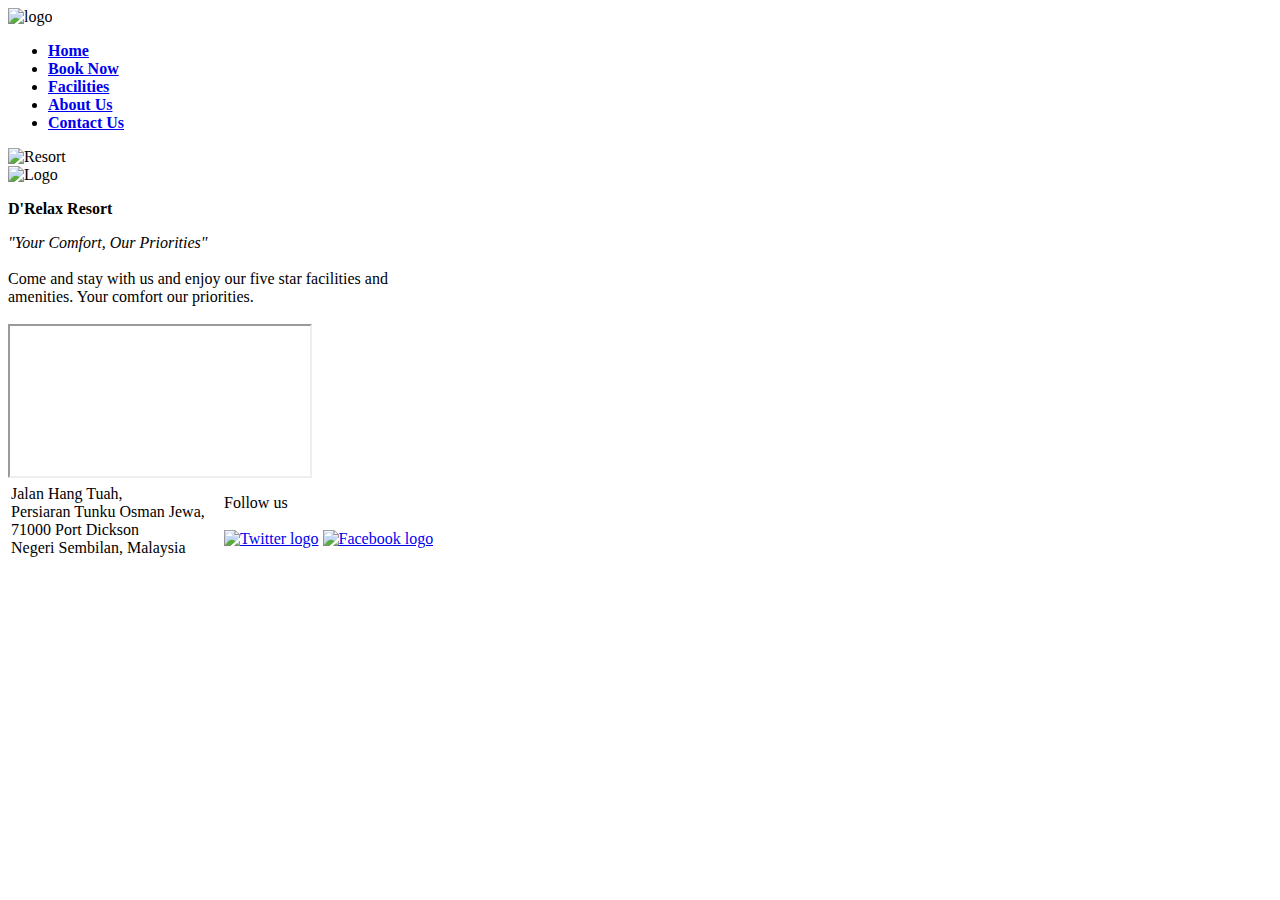
==== index.html @ 08eb5e7d "Add files via upload" ====
<!DOCTYPE html>
<html lang="en" dir="ltr">
  <head>
    <meta charset="utf-8">
    <title>D'RELAX RESORT</title>
    <link rel = "icon" type = "image/png" href = "images/Logoweb.png">
    <meta name="viewport" content="width=device-width, initial-scale=1.0">
    <title>Booking</title>
    <link href="https://fonts.googleapis.com/css2?family=Open+Sans&display=swap" rel="stylesheet">
    <link rel="stylesheet" href="styling/style.css">
  </head>
  <body>
    <header>
      <div class="Top">
        <img src="images/LogoTr.png" alt="logo" class="logo">
        <nav>
          <ul>
            <li><a href="index.html"><strong>Home</strong></a></li>
            <li><a href="Booking.html"><strong>Book Now</strong></a></li>
            <li><a href="Facilities.html"><strong>Facilities</strong></a></li>
            <li><a href="AboutUs.html"><strong>About Us</strong></a></li>
            <li><a href="ContactUs.html"><strong>Contact Us</strong></a></li>
          </ul>
        </nav>
      </div>
    </header>

    <img class="pic" src="images/Resort.jpg" alt="Resort" >

    <div class="firsthome">
      <img src="images/LogoTr.png" alt="Logo">
      <p><strong>D'Relax Resort</strong></p>
      <a><em>"Your Comfort, Our Priorities"</em></a>
      <br><br>
      <a>Come and stay with us and enjoy our five star facilities and</a>
      <br>
      <a>amenities. Your comfort our priorities.</a>
      <br><br>
      <iframe class="maphome" src="https://www.google.com/maps/embed?pb=!1m18!1m12!1m3!1d127546.33099384785!2d101.74117243880796!3d2.564375536509301!2m3!1f0!2f0!3f0!3m2!1i1024!2i768!4f13.1!3m3!1m2!1s0x31cdee1d6ec11de1%3A0x170a06d39fdd2c83!2sPort%20Dickson%2C%20Negeri%20Sembilan!5e0!3m2!1sen!2smy!4v1592917976174!5m2!1sen!2smy"></iframe>
      <br>
    </div>


      <table class="table">
      <tr>
        <td width=50%>

          <div class="text">
            <a>Jalan Hang Tuah,</a>
            <br>
            <a>Persiaran Tunku Osman Jewa,</a>
            <br>
            <a>71000 Port Dickson</a>
            <br>
            <a>Negeri Sembilan, Malaysia</a>
          </div>

        </td>
        <td width=50%>

          <div class="follow">
            <a class="footpic">Follow us</a>
            <br><br>
            <a href="https://twitter.com/explore"><img src="images/twitter.png" alt="Twitter logo" class="footpic"></a>
            <a  href="https://www.facebook.com/"><img src="images/fb.png" alt="Facebook logo" class="footpic"></a>
          </div>

        </td>
      </tr>


  </body>
</html>
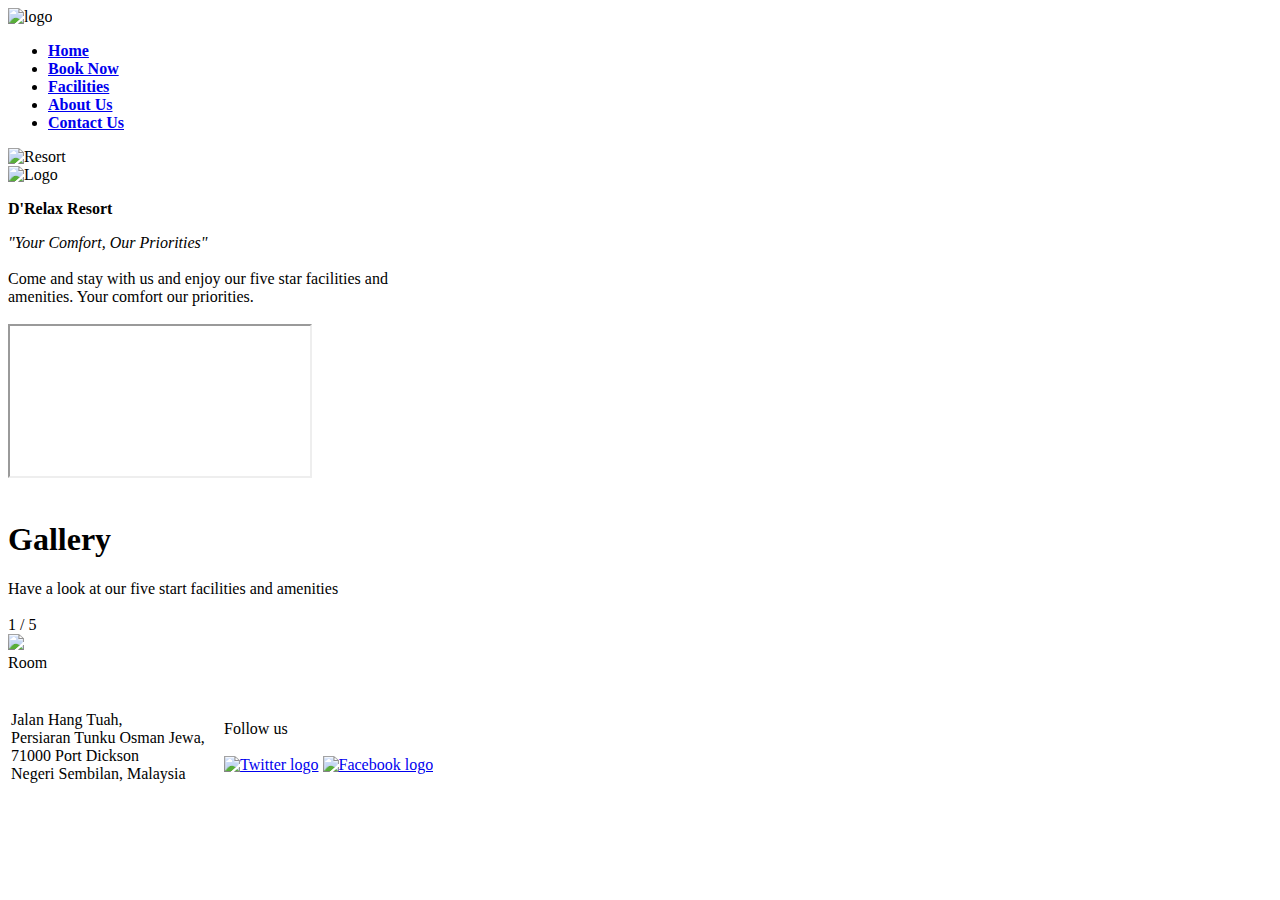
==== commit 21f57fa8: "Add files via upload" ====
--- a/index.html
+++ b/index.html
@@ -40,6 +40,77 @@
       <br>
     </div>
 
+    <div class="slideshow">
+    <br>
+    <h1><strong>Gallery</strong></h1>
+    <a>Have a look at our five start facilities and amenities</a>
+    <br><br>
+
+    <div class="gallery">
+
+        <div class="slide">
+          <div class="slidenum">1 / 5</div>
+          <img class="slideimage" src="images/room3.jpg">
+          <div class="slidetext">Room</div>
+        </div>
+
+        <div class="slide">
+          <div class="slidenum">2 / 5</div>
+          <img class="slideimage" src="images/spa.jpg">
+          <div class="slidetext">Spa</div>
+        </div>
+
+        <div class="slide">
+          <div class="slidenum">3 / 5</div>
+          <img class="slideimage" src="images/swimming pool.png">
+          <div class="slidetext">Swimming Pool</div>
+        </div>
+
+        <div class="slide">
+          <div class="slidenum">4 / 5</div>
+          <img class="slideimage" src="images/gym.jpeg">
+          <div class="slidetext">Gym</div>
+        </div>
+
+        <div class="slide">
+          <div class="slidenum">5 / 5</div>
+          <img class="slideimage" src="images/store.png">
+          <div class="slidetext">Stores</div>
+        </div>
+
+       </div>
+       <br>
+
+         <div class="slidedot">
+          <span class="dot"></span>
+          <span class="dot"></span>
+          <span class="dot"></span>
+          <span class="dot"></span>
+          <span class="dot"></span>
+         </div>
+       <br>
+     </div>
+       <script>
+          var slideIndex = 0;
+          showSlides();
+
+          function showSlides() {
+            var i;
+            var slides = document.getElementsByClassName("slide");
+            var dots = document.getElementsByClassName("dot");
+            for (i = 0; i < slides.length; i++) {
+               slides[i].style.display = "none";
+            }
+            slideIndex++;
+            if (slideIndex > slides.length) {slideIndex = 1}
+            for (i = 0; i < dots.length; i++) {
+              dots[i].className = dots[i].className.replace(" active", "");
+            }
+            slides[slideIndex-1].style.display = "block";
+            dots[slideIndex-1].className += " active";
+            setTimeout(showSlides, 2000); // Change image every 2 seconds
+          }
+        </script>
 
       <table class="table">
       <tr>
